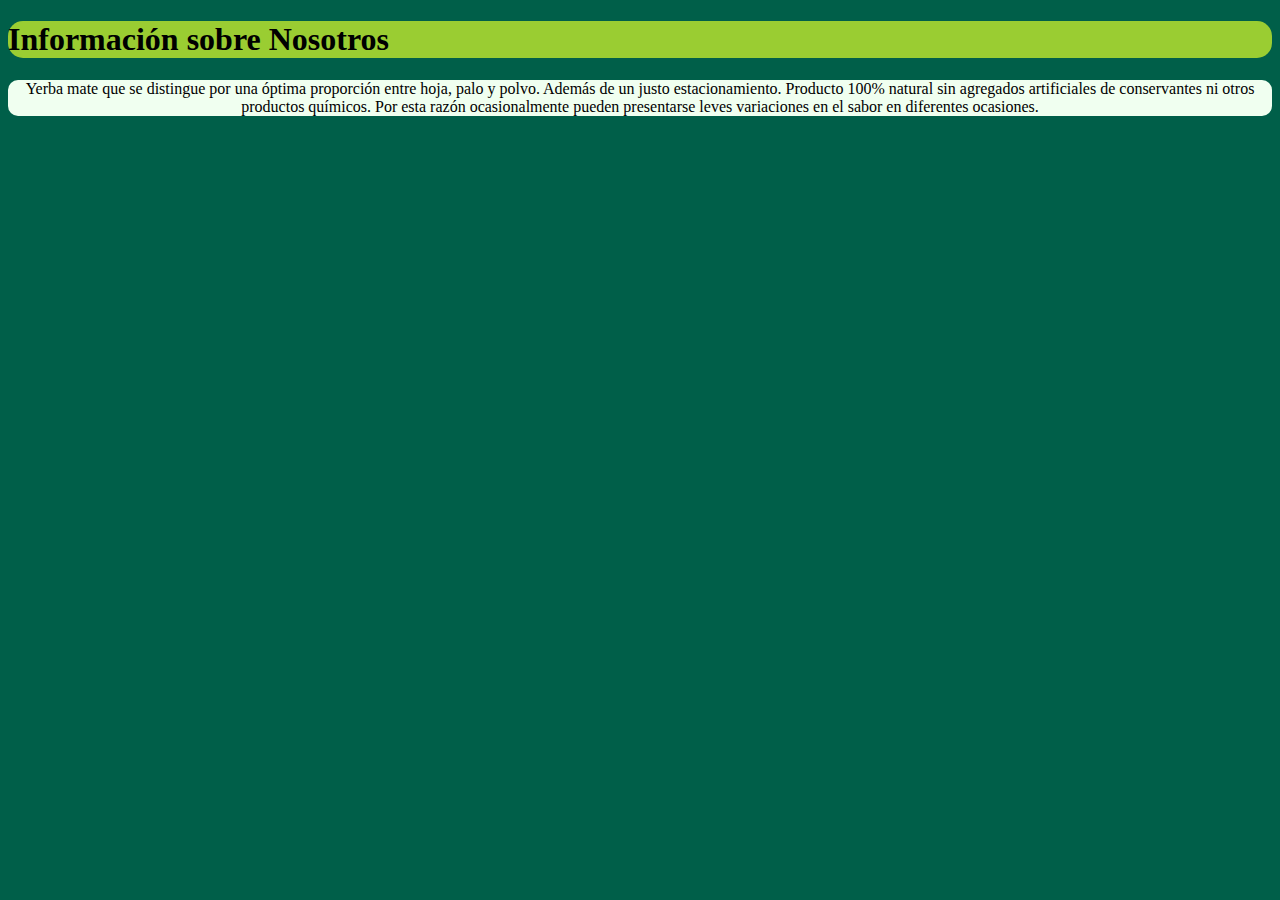
==== pagina-hija.html @ 3919a45c "tp final commit" ====
<!DOCTYPE html>
<html lang="en">
<head>
    <link rel="stylesheet" href="pagina-hija.css">
    <meta charset="UTF-8">
    <meta name="viewport" content="width=device-width, initial-scale=1.0">
    <title>Sobre Nosotros</title>
</head>
<body>
    <header>
        <h1>Información sobre Nosotros</h1>
    </header>
    <p>Yerba mate que se distingue por una óptima proporción entre hoja, palo y polvo. Además de un justo estacionamiento. Producto 100% natural sin agregados artificiales de conservantes ni otros productos químicos. Por esta razón ocasionalmente pueden presentarse leves variaciones en el sabor en diferentes ocasiones.</p>
</body>
</html>
---- pagina-hija.css ----
body{
    background-color: #005F49;
}

h1{
    background-color: yellowgreen;
    border-radius: 15px;
}

p{
    text-align: center;
    background-color: honeydew;
    border-radius: 10px;
}
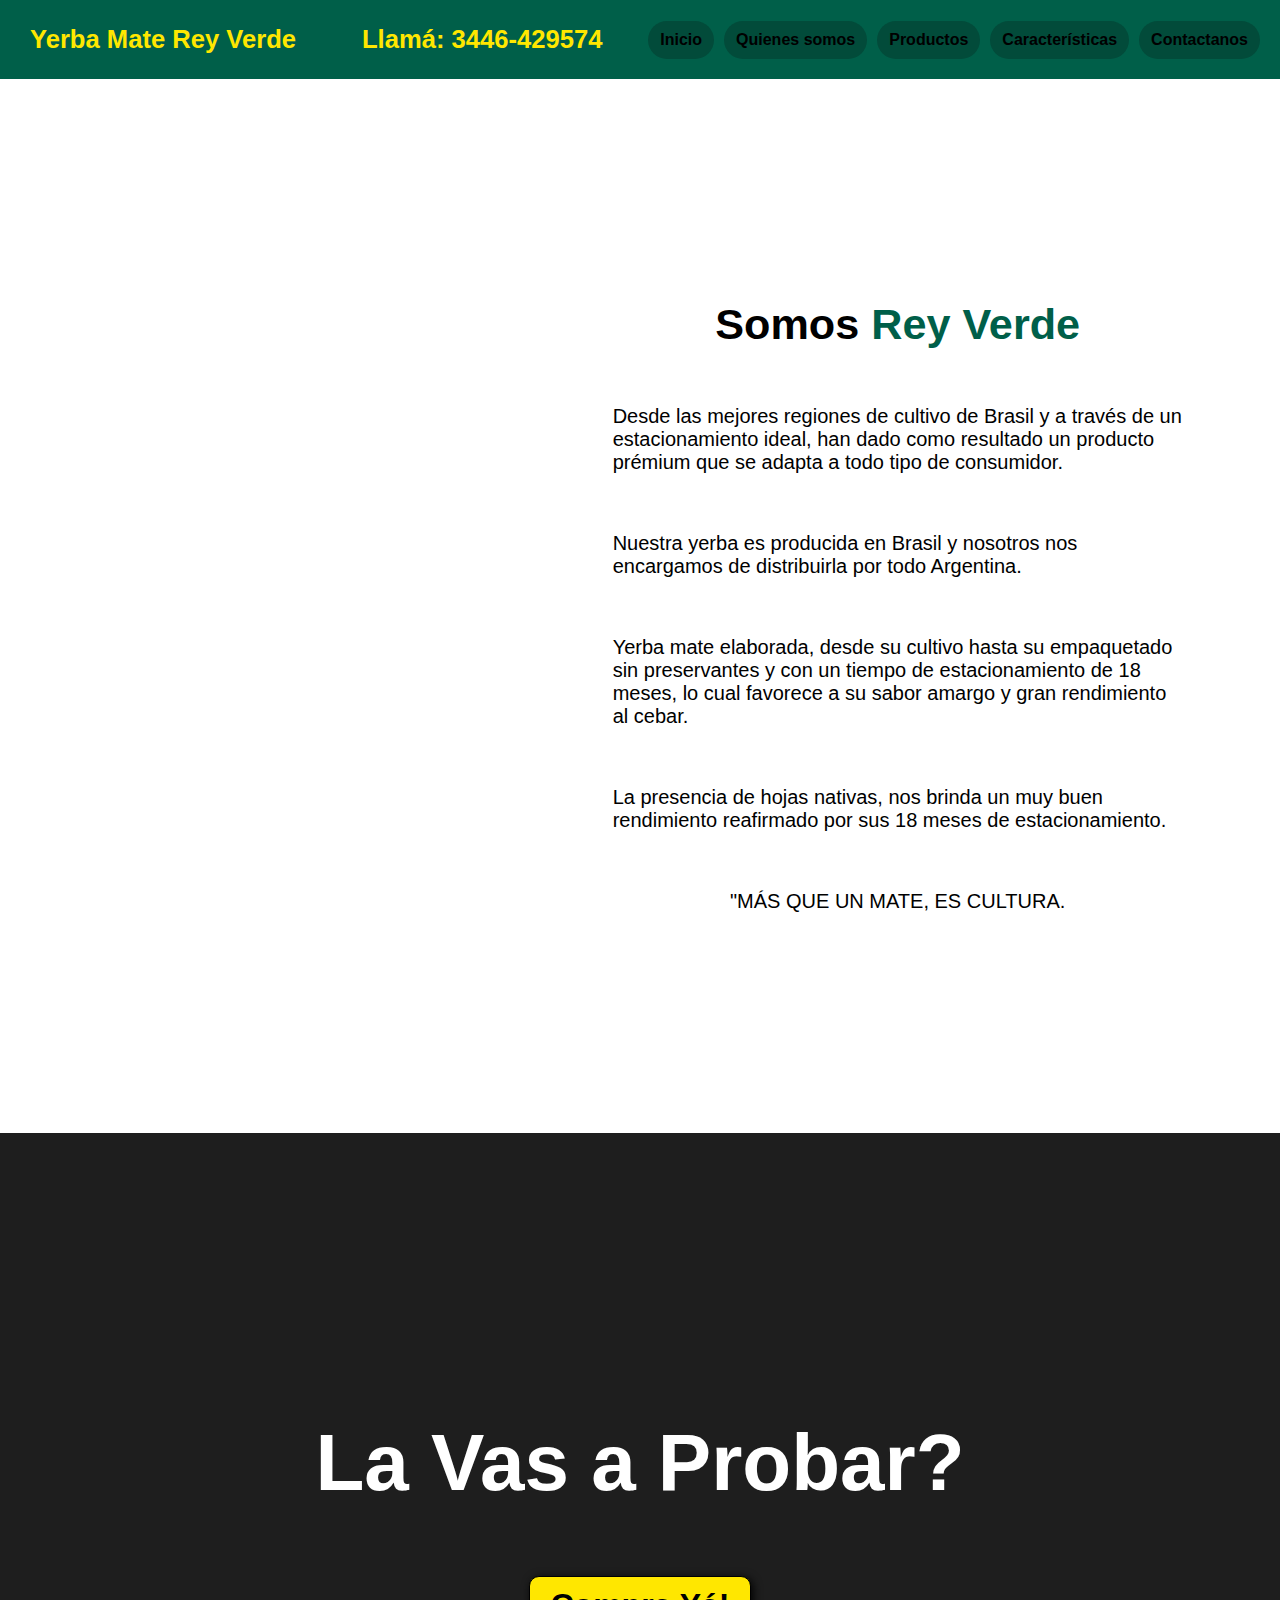
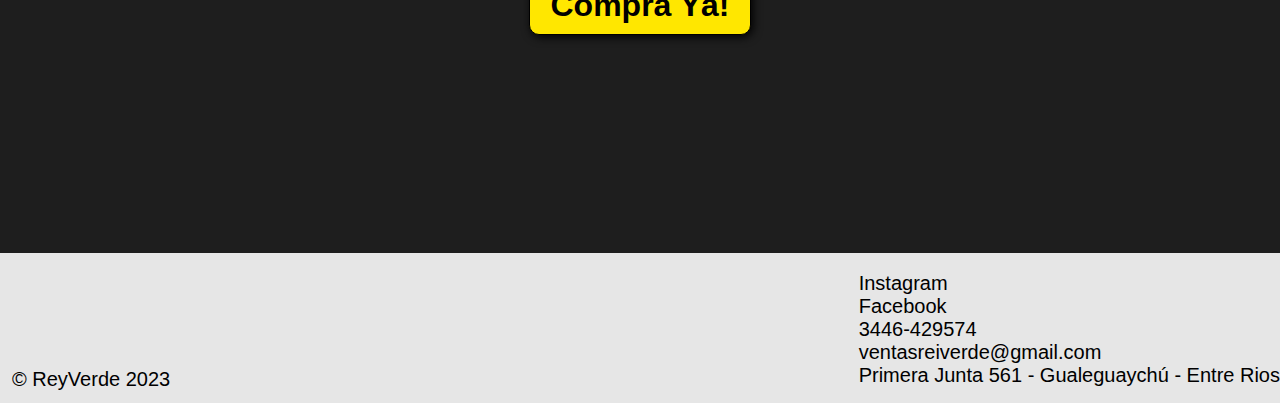
==== commit 2f4ece70: "commit con pagina hija actualizado" ====
--- a/pagina-hija.html
+++ b/pagina-hija.html
@@ -1,15 +1,63 @@
 <!DOCTYPE html>
 <html lang="en">
 <head>
-    <link rel="stylesheet" href="pagina-hija.css">
     <meta charset="UTF-8">
     <meta name="viewport" content="width=device-width, initial-scale=1.0">
-    <title>Sobre Nosotros</title>
+    <title>Quienes Somos</title>
+    <link rel="stylesheet" href="pagina-hija.css">
 </head>
 <body>
     <header>
-        <h1>Información sobre Nosotros</h1>
+        <div class="container">
+            <p class="logo">Yerba Mate Rey Verde</p>
+            <p class="logo">Llamá: 3446-429574</p>
+            <nav>
+                <a href="index.html"> Inicio</a>
+                <a href="pagina-hija.html">Quienes somos</a>
+                <a href="index.html #nuestros-productos">Productos</a>
+                <a href="index.html #caracteristicas">Características</a>
+                <a href="#proba">Contactanos</a>
+            </nav>
+        </div>
     </header>
-    <p>Yerba mate que se distingue por una óptima proporción entre hoja, palo y polvo. Además de un justo estacionamiento. Producto 100% natural sin agregados artificiales de conservantes ni otros productos químicos. Por esta razón ocasionalmente pueden presentarse leves variaciones en el sabor en diferentes ocasiones.</p>
+
+    <section id="somos-rey">
+        <div class="container">
+
+            <div class="img-container"></div>
+            <div class="texto">
+                
+                <h2>Somos <span
+                    class="color-acento"> Rey Verde</span></h2>
+                <p>Desde las mejores regiones de cultivo de Brasil y a través de un estacionamiento ideal, han dado como resultado un producto prémium que se adapta a todo tipo de consumidor.</p><br>
+                <p>Nuestra yerba es producida en Brasil y nosotros nos encargamos de distribuirla por todo Argentina.</p><br>
+                <p>Yerba mate elaborada, desde su cultivo hasta su empaquetado sin preservantes y con un tiempo de estacionamiento de 18 meses, lo cual favorece a su sabor amargo y gran rendimiento al cebar.</p><br>
+                <p>La presencia de hojas nativas, nos brinda un muy buen rendimiento reafirmado por sus 18 meses de estacionamiento.</p><br>
+                <p>"MÁS QUE UN MATE, ES CULTURA.</p>
+            </div>
+        </div>
+    </section>
+
+    <section id="proba">
+        <h2>La Vas a Probar?</h2>
+        <form action="https://www.reiverdeargentina.com.ar/nuestros-productos/">
+            <button>Compra Yá!</button>
+        </form>
+    </section>
+
+    <footer>
+        <div class="container">
+            <p>&copy; ReyVerde 2023</p>
+            <div>
+                <ul class="redes">
+                    <li><a href="https://www.instagram.com/reiverdeargentina"> Instagram</a></li>
+                    <li><a href="https://www.facebook.com/yerbamatereiverdeargentina"> Facebook</a></li>
+                    <li>3446-429574</li>
+                    <li>​ventasreiverde@gmail.com</li>
+                    <li><a href="https://www.google.com/maps/place/Primera+Junta+561,+Gualeguaych%C3%BA,+Entre+R%C3%ADos,+Argentina/@-33.000471,-58.521916,13z/data=!4m5!3m4!1s0x95b0078fbcd4dacf:0x79d94d57afd2b5bd!8m2!3d-33.0004708!4d-58.5219155?hl=es-AR&entry=ttu">Primera Junta 561 - Gualeguaychú - Entre Rios</a></li>
+                </ul>
+            </div>
+        </div>
+    </footer>
 </body>
 </html>--- a/pagina-hija.css
+++ b/pagina-hija.css
@@ -1,14 +1,204 @@
+*{
+    box-sizing: border-box;
+}
+
+html{
+    scroll-behavior: smooth;
+}
+
 body{
+    font-family: 'Roboto', sans-serif;
+    margin: 0;
+}
+
+h1{font-size: 3.5em;}
+h2{font-size: 2.7em;}
+h3{font-size: 2em;}
+p{font-size: 1.25em;}
+ul{list-style: none;}
+li{font-size: 1.25em;}
+
+button{
+    font-size: 1.5em;
+    font-weight: bold;
+    padding: 10px 20px;
+    border-radius: 10px;
+    border: 1px solid black;
+    box-shadow: 2px 2px 10px black;
+    color: black;
+    background-color: #FFE700;
+    transition: 0.3s;
+}
+
+button:hover{
+    transform: scale(1.1);
+}
+
+.container{
+    max-width: 1400px;
+    margin: auto;
+}
+
+.color-acento{
+    color: #005F49;
+}
+
+header{
     background-color: #005F49;
 }
 
-h1{
-    background-color: yellowgreen;
-    border-radius: 15px;
-}
-
-p{
+header .logo{
+    margin: 0;
+    padding: 25px 30px;
+    font-weight: bold;
+    color: #FFE700;
+    font-size: 1.6em;
+}
+
+header .container{
+    display:flex;
+    flex-direction: column;
+    align-items: center;
+}
+
+header nav{
+    display: flex;
+    flex-direction: column;
     text-align: center;
-    background-color: honeydew;
-    border-radius: 10px;
-}+    padding-bottom: 25px;
+}
+
+header a{
+    background-color: #024b3a;
+    border-radius: 30px;
+    margin-left: 10px;
+    padding: 10px 12px;
+    text-decoration: none;
+    font-weight: bold;
+    color: black;
+    transition: 0.2s;
+}
+
+header a:hover{
+    color: #FFE700;
+    transform: scale(1.2);
+}
+
+
+#somos-rey .container{
+    text-align: center;
+    padding: 200px 12px;
+}
+
+#proba{
+    display: flex;
+    flex-direction: column;
+    justify-content: center;
+    align-items: center;
+    text-align: center;
+    background-color: rgb(30,30,30);
+    color: white;
+    height: 80vh;
+}
+
+#proba h2{
+    font-size: 9vw;
+}
+
+#proba button{
+    font-size: 5vw;
+}
+
+footer{
+    background-color: rgb(230,230,230);
+}
+
+footer p{
+    margin: 0;
+    color: rgb(100,100,100);
+    padding: 12px;
+}
+
+footer .container{
+    height: 150px;
+    display: flex;
+    justify-content: center;
+    align-items: flex-end;
+}
+
+@media (min-width: 720px){       
+        header{
+            position: fixed;
+            width: 100%;
+        }
+
+        header .container{
+            flex-direction: row;
+            justify-content: space-between;
+        }
+
+        header nav{
+            flex-direction: row;
+            padding-bottom: 0;
+            padding-right: 20px;
+        }
+
+    #somos-rey .container{
+        display: flex;
+        justify-content: space-evenly;
+    }
+
+    #somos-rey .texto{
+        width: 50%;
+        max-width: 600px;
+        text-align: initial;
+        padding-left: 30px;
+        display: flex;
+        flex-direction: column;
+        align-items: center;
+    }
+
+    #somos-rey h2{
+        margin-top: 100px;
+    }
+
+    #somos-rey .img-container{
+        background-image: url(https://circuitoproductivo.com/wp-content/uploads/2018/12/Proceso-de-elaboracion-de-la-yerba-mate.jpg);
+        background-size: cover;
+        background-position: center center;
+        height: 500px;
+        width: 400px;
+        border-radius: 10px;
+        margin-top: 125px;
+    }
+
+    #proba h2{
+        font-size: 5em;
+    }
+
+    #proba button{
+        font-size: 2em;
+    }
+
+    footer .container{
+        background-image: url(https://www.impulsonegocios.com/wp-content/uploads/2020/07/ruta-yerba-mate-DEF.jpg);
+        background-repeat: no-repeat;
+        background-size: cover;
+        background-position: center center;
+        justify-content: space-between;
+    }
+
+    footer p{
+        color: black;
+    }
+
+    footer div ul li a{
+        text-decoration: none;
+        color: black;
+    }
+
+    footer div ul li a:hover{
+        color: white;
+    }
+
+}
